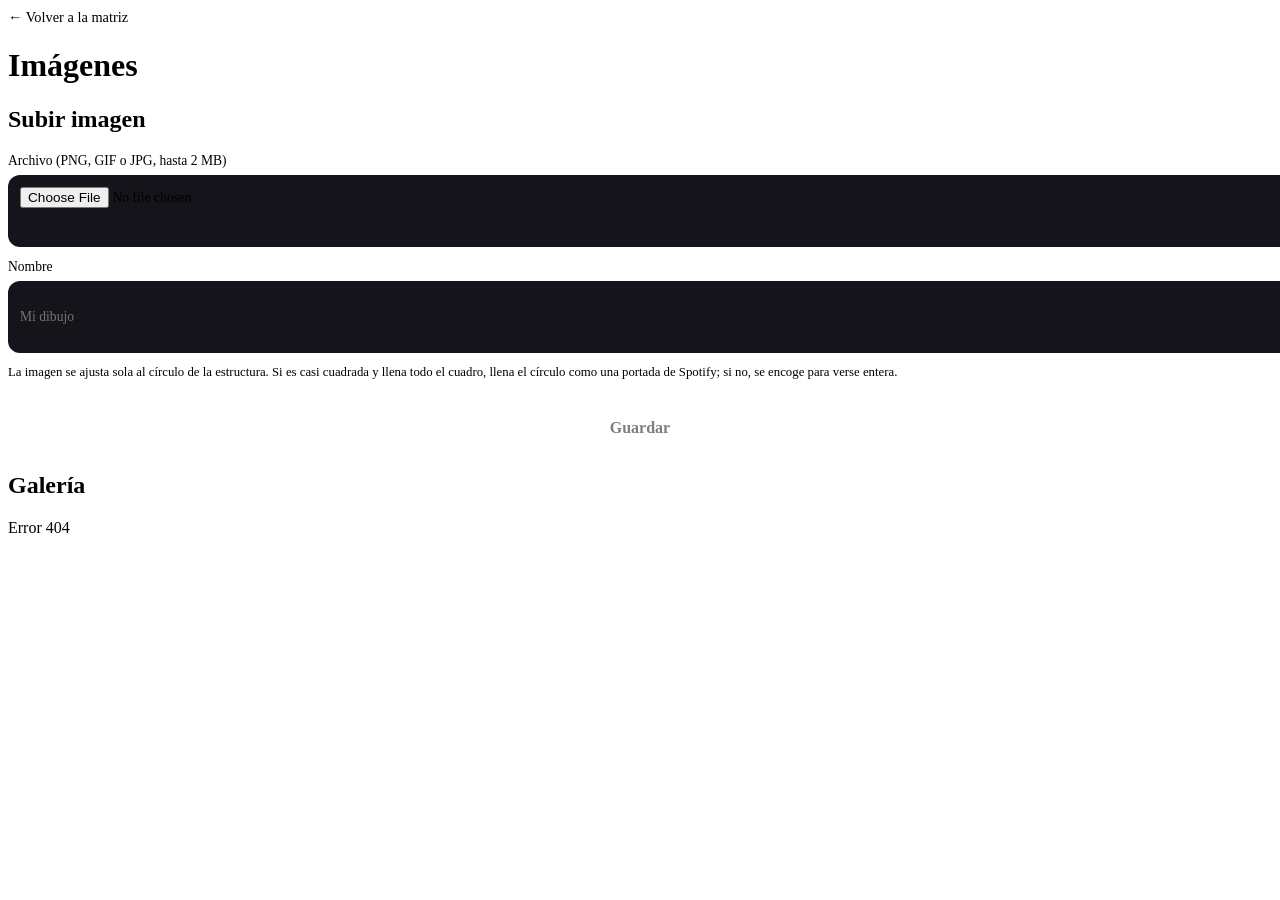
==== web/static/imagenes.html @ f1c55bcc "Pixelart y modificaciones" ====
<!DOCTYPE html>
<html lang="es">
<head>
  <meta charset="utf-8">
  <meta name="viewport" content="width=device-width, initial-scale=1, viewport-fit=cover">
  <meta name="theme-color" content="#111115">
  <title>Imágenes · Matriz LED</title>
  <link rel="stylesheet" href="/static/style.css">
  <style>
    .back { color: var(--muted); text-decoration: none; font-size: .9rem; }
    form { display: grid; gap: 12px; }
    label { display: grid; gap: 6px; font-size: .85rem; color: var(--muted); }
    input, select, button {
      font: inherit; color: var(--text); background: #14141a; border: 1px solid var(--line);
      border-radius: 12px; padding: 12px; min-height: 48px; width: 100%;
    }
    button.primary { background: var(--accent); border-color: var(--accent); color: var(--accent-text); font-weight: 600; cursor: pointer; }
    button:disabled { opacity: .5; cursor: default; }
    .hint { font-size: .8rem; color: var(--muted); margin: 0; }
    /* Miniatura cuadrada: la imagen ya viene recortada al círculo de la estructura (negro por fuera). */
    .thumb { position: relative; width: 100%; max-width: 192px; aspect-ratio: 1; background: #000; border-radius: 8px; overflow: hidden; justify-self: center; }
    .thumb img { width: 100%; height: 100%; image-rendering: pixelated; display: block; }
    .center { display: grid; gap: 8px; justify-items: center; }
    ul { list-style: none; margin: 0; padding: 0; display: grid; grid-template-columns: repeat(2, 1fr); gap: 12px; }
    li { border: 1px solid var(--line); border-radius: 12px; padding: 10px; display: grid; gap: 8px; justify-items: center; }
    li .thumb { max-width: 150px; }
    .name { font-size: .9rem; word-break: break-word; text-align: center; }
    .tag { font-size: .7rem; color: var(--muted); }
    li button { min-height: 40px; padding: 8px 14px; cursor: pointer; background: transparent; }
    .empty { color: var(--muted); grid-column: 1 / -1; }
  </style>
</head>
<body>
  <main>
    <a class="back" href="/">← Volver a la matriz</a>
    <h1>Imágenes</h1>

    <section class="card">
      <h2>Subir imagen</h2>
      <form id="form">
        <label>Archivo (PNG, GIF o JPG, hasta 2 MB)
          <input id="file" type="file" accept="image/png,image/gif,image/jpeg,image/webp" required>
        </label>
        <label>Nombre
          <input id="name" type="text" required maxlength="24" autocomplete="off" placeholder="Mi dibujo">
        </label>
        <p class="hint">La imagen se ajusta sola al círculo de la estructura. Si es casi cuadrada y llena todo el cuadro, llena el círculo como una portada de Spotify; si no, se encoge para verse entera.</p>
        <div class="center">
          <div class="thumb" id="preview-box" hidden><img id="preview" alt="Vista previa"></div>
          <span class="tag" id="preview-info"></span>
        </div>
        <button class="primary" type="submit" id="save" disabled>Guardar</button>
      </form>
    </section>

    <section class="card">
      <h2 id="count-title">Galería</h2>
      <ul id="list"></ul>
    </section>
  </main>

  <div id="toast" role="status" aria-live="polite"></div>
  <script>
    "use strict";
    const $ = (id) => document.getElementById(id);
    let fileData = null;

    function toast(message) {
      const el = $("toast");
      el.textContent = message;
      el.classList.add("show");
      clearTimeout(toast.timer);
      toast.timer = setTimeout(() => el.classList.remove("show"), 3500);
    }

    async function api(method, url, body) {
      const response = await fetch(url, {
        method,
        headers: body ? { "Content-Type": "application/json" } : undefined,
        body: body ? JSON.stringify(body) : undefined,
      });
      const data = await response.json().catch(() => ({}));
      if (!response.ok) throw new Error(data.detail || "Error " + response.status);
      return data;
    }

    function readFile(file) {
      return new Promise((resolve, reject) => {
        const reader = new FileReader();
        reader.onload = () => resolve(String(reader.result));
        reader.onerror = () => reject(new Error("No se pudo leer el archivo."));
        reader.readAsDataURL(file);
      });
    }

    async function updatePreview() {
      $("save").disabled = true;
      if (!fileData) { $("preview-box").hidden = true; $("preview-info").textContent = ""; return; }
      try {
        const result = await api("POST", "/api/pixelart/preview", { data: fileData });
        $("preview").src = "data:image/png;base64," + result.image;
        $("preview-box").hidden = false;
        $("preview-info").textContent = result.frames > 1 ? "GIF animado · " + result.frames + " fotogramas (se ve el primero)" : "Imagen fija";
        $("save").disabled = false;
      } catch (error) {
        $("preview-box").hidden = true;
        $("preview-info").textContent = "";
        toast(error.message);
      }
    }

    function thumb(src) {
      const box = document.createElement("div");
      box.className = "thumb";
      const img = document.createElement("img");
      img.src = src;
      img.alt = "";
      box.append(img);
      return box;
    }

    async function load() {
      const data = await api("GET", "/api/pixelart");
      $("count-title").textContent = "Galería · " + data.images.length + " de " + data.max;
      const list = $("list");
      list.replaceChildren();
      if (!data.images.length) {
        const p = document.createElement("p");
        p.className = "empty";
        p.textContent = "Todavía no hay imágenes.";
        list.append(p);
      }
      for (const image of data.images) {
        const item = document.createElement("li");
        const name = document.createElement("div");
        name.className = "name";
        name.textContent = image.label;
        const tag = document.createElement("div");
        tag.className = "tag";
        tag.textContent = image.animated ? "GIF animado" : "Imagen fija";
        const del = document.createElement("button");
        del.type = "button";
        del.textContent = "Borrar";
        del.addEventListener("click", async () => {
          if (!confirm("¿Borrar «" + image.label + "»?")) return;
          try { await api("DELETE", "/api/pixelart/" + image.id); await load(); }
          catch (error) { toast(error.message); }
        });
        item.append(thumb("/api/pixelart/" + image.id + "/image?v=" + Date.now()), name, tag, del);
        list.append(item);
      }
    }

    $("file").addEventListener("change", async () => {
      const file = $("file").files[0];
      fileData = null;
      if (file) {
        if (!$("name").value) $("name").value = file.name.replace(/\.[^.]+$/, "").slice(0, 24);
        try { fileData = await readFile(file); } catch (error) { toast(error.message); }
      }
      updatePreview();
    });

    $("form").addEventListener("submit", async (event) => {
      event.preventDefault();
      $("save").disabled = true;
      try {
        await api("POST", "/api/pixelart", { name: $("name").value, data: fileData });
        $("form").reset();
        fileData = null;
        $("preview-box").hidden = true;
        $("preview-info").textContent = "";
        await load();
        toast("Imagen guardada");
      } catch (error) { toast(error.message); $("save").disabled = false; }
    });

    load().catch((error) => toast(error.message));
  </script>
</body>
</html>
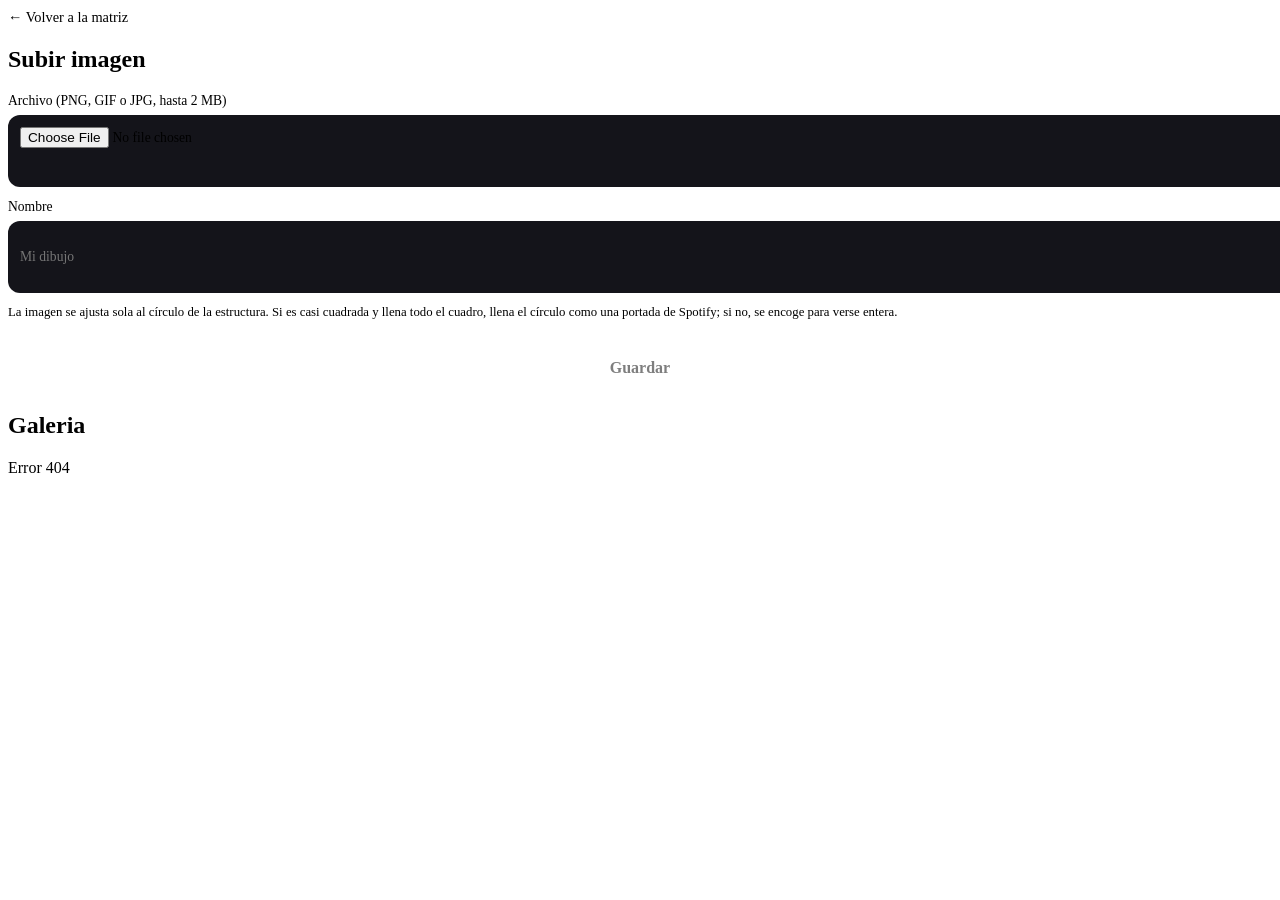
==== commit 53b6e9f2: "Modificacion web y calendario" ====
--- a/web/static/imagenes.html
+++ b/web/static/imagenes.html
@@ -4,7 +4,10 @@
   <meta charset="utf-8">
   <meta name="viewport" content="width=device-width, initial-scale=1, viewport-fit=cover">
   <meta name="theme-color" content="#111115">
-  <title>Imágenes · Matriz LED</title>
+  <title>Imágenes · KATXI MATRIX</title>
+  <link rel="preconnect" href="https://fonts.googleapis.com">
+  <link rel="preconnect" href="https://fonts.gstatic.com" crossorigin>
+  <link rel="stylesheet" href="https://fonts.googleapis.com/css2?family=Space+Grotesk:wght@400;600&display=swap">
   <link rel="stylesheet" href="/static/style.css">
   <style>
     .back { color: var(--muted); text-decoration: none; font-size: .9rem; }
@@ -33,7 +36,6 @@
 <body>
   <main>
     <a class="back" href="/">← Volver a la matriz</a>
-    <h1>Imágenes</h1>
 
     <section class="card">
       <h2>Subir imagen</h2>
@@ -54,7 +56,7 @@
     </section>
 
     <section class="card">
-      <h2 id="count-title">Galería</h2>
+      <h2 id="count-title">Galeria</h2>
       <ul id="list"></ul>
     </section>
   </main>
@@ -121,7 +123,7 @@
 
     async function load() {
       const data = await api("GET", "/api/pixelart");
-      $("count-title").textContent = "Galería · " + data.images.length + " de " + data.max;
+      $("count-title").textContent = "Galeria · " + data.images.length + " de " + data.max;
       const list = $("list");
       list.replaceChildren();
       if (!data.images.length) {
